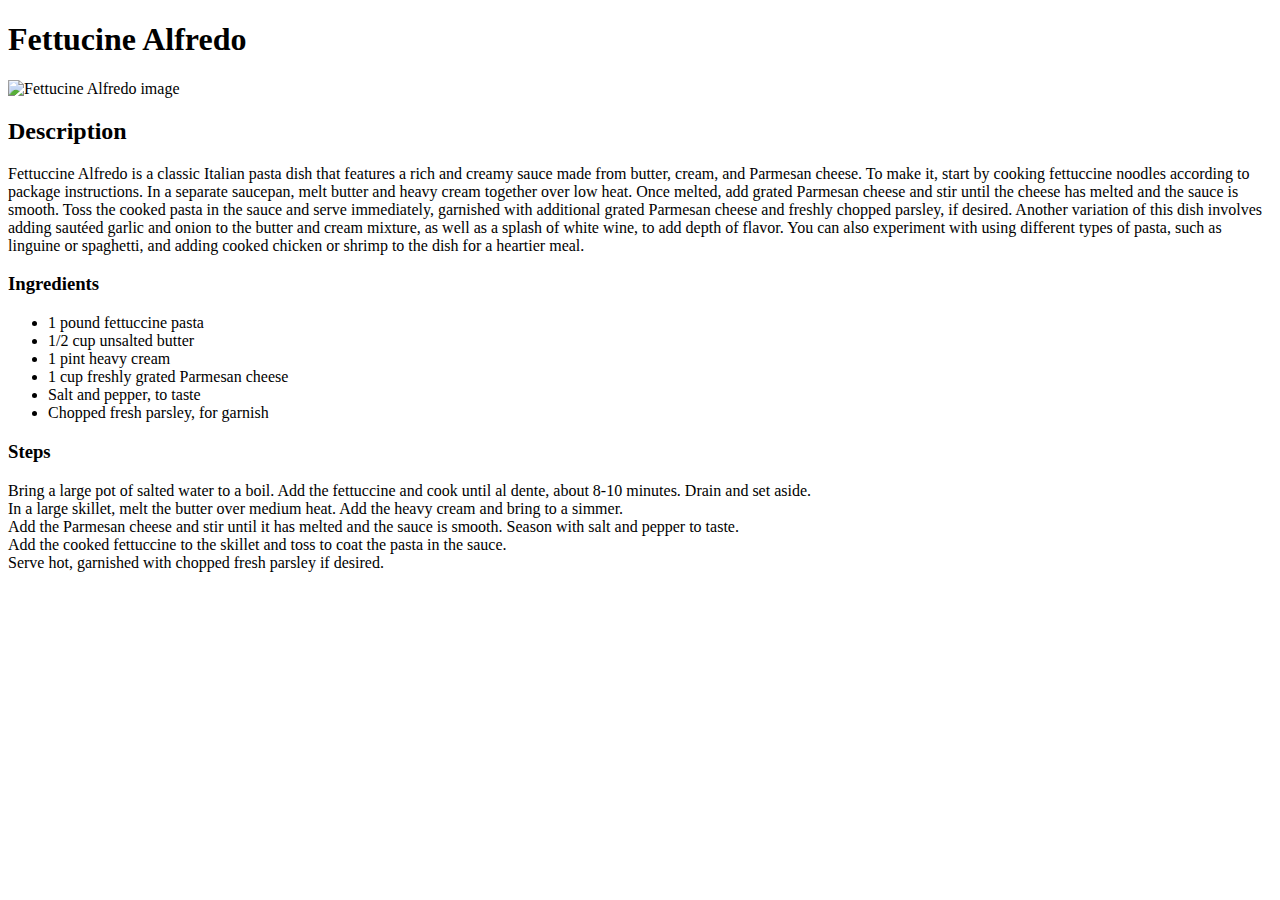
==== recipes/fettucine-alfredo.html @ 05503b18 "create a HTML page with the Fettuccine Alfredo recipe and Resize images on all pages" ====
<!DOCTYPE html>
<html lang="en">
<head>
    <meta charset="UTF-8">
    <meta http-equiv="X-UA-Compatible" content="IE=edge">
    <meta name="viewport" content="width=device-width, initial-scale=1.0">
    <title>Fettucine Alfredo</title>
</head>
<body>
    <H1>Fettucine Alfredo</H1>
    <img src="https://www.modernhoney.com/wp-content/uploads/2018/08/Fettuccine-Alfredo-Recipe-1.jpg" width="500" height="300" alt="Fettucine Alfredo image">
    <br>

    <h2>Description</h2>
    Fettuccine Alfredo is a classic Italian pasta dish that features a rich and creamy sauce made from butter, cream, and Parmesan cheese. 
    To make it, start by cooking fettuccine noodles according to package instructions. 
    In a separate saucepan, melt butter and heavy cream together over low heat. 
    Once melted, add grated Parmesan cheese and stir until the cheese has melted and the sauce is smooth. 
    Toss the cooked pasta in the sauce and serve immediately, garnished with additional grated Parmesan cheese and freshly chopped parsley, if desired.

    Another variation of this dish involves adding sautéed garlic and onion to the butter and cream mixture, as well as a splash of white wine, to add depth of flavor. 
    You can also experiment with using different types of pasta, such as linguine or spaghetti, 
    and adding cooked chicken or shrimp to the dish for a heartier meal.

    <h3>Ingredients</h3>
<ul>
    <li>1 pound fettuccine pasta</li>
    <li>1/2 cup unsalted butter</li>
    <li>1 pint heavy cream</li>
    <li>1 cup freshly grated Parmesan cheese</li>
    <li>Salt and pepper, to taste</li>
    <li>Chopped fresh parsley, for garnish</li>
</ul>

<h3>Steps</h3>
<li>Bring a large pot of salted water to a boil. Add the fettuccine and cook until al dente, about 8-10 minutes. Drain and set aside.</li>
<li>In a large skillet, melt the butter over medium heat. Add the heavy cream and bring to a simmer.</li>
<li>Add the Parmesan cheese and stir until it has melted and the sauce is smooth. Season with salt and pepper to taste.</li>
<li>Add the cooked fettuccine to the skillet and toss to coat the pasta in the sauce.</li>
<li>Serve hot, garnished with chopped fresh parsley if desired.</li>


</body>
</html>
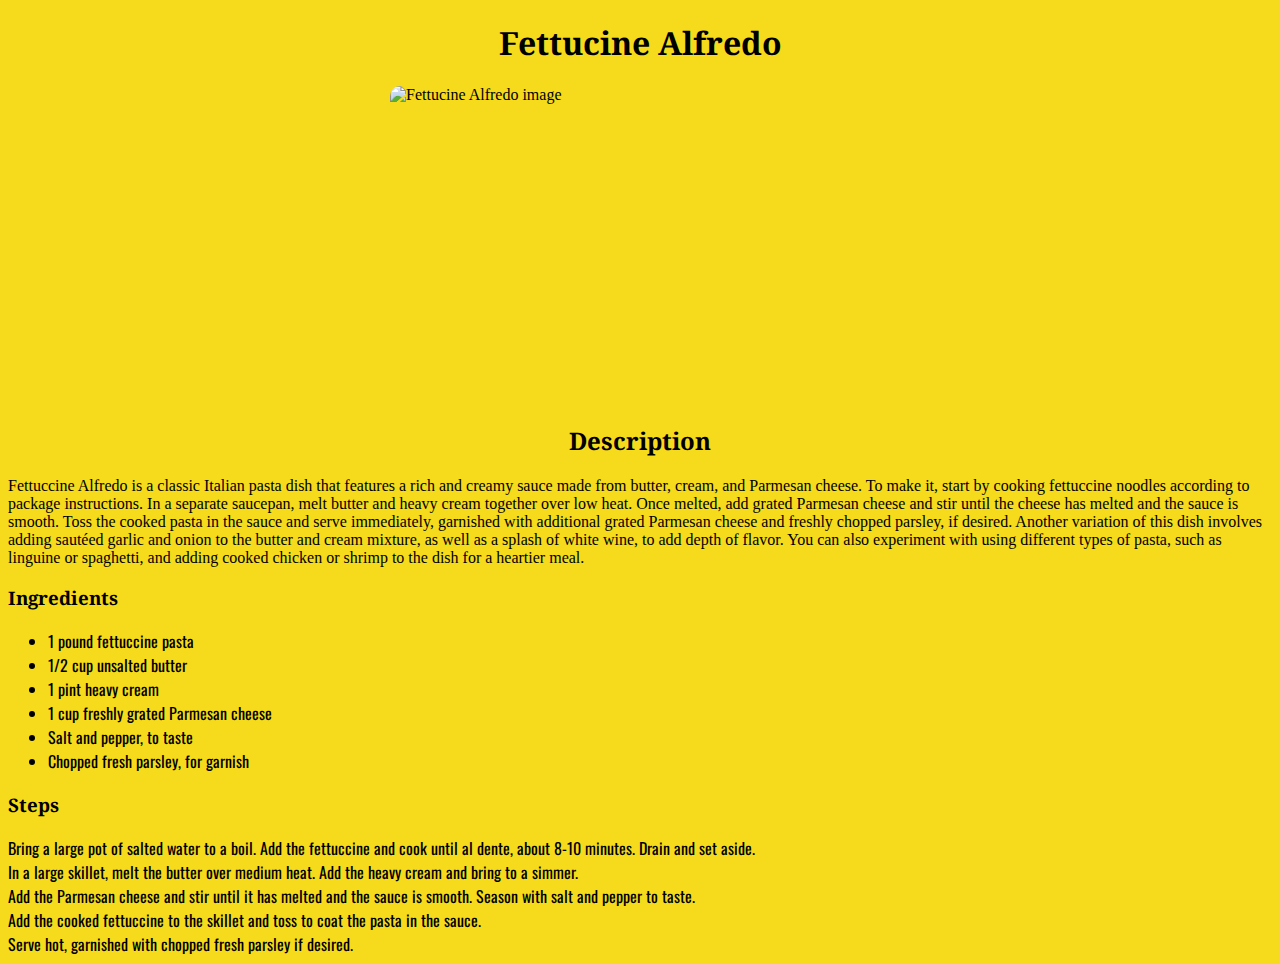
==== commit 12f96a2b: "add style to odin recipes" ====
--- a/recipes/fettucine-alfredo.html
+++ b/recipes/fettucine-alfredo.html
@@ -5,6 +5,11 @@
     <meta http-equiv="X-UA-Compatible" content="IE=edge">
     <meta name="viewport" content="width=device-width, initial-scale=1.0">
     <title>Fettucine Alfredo</title>
+    <link rel="stylesheet" href="recipe-style.css">
+    <link rel="preconnect" href="https://fonts.googleapis.com">
+<link rel="preconnect" href="https://fonts.gstatic.com" crossorigin>
+<link href="https://fonts.googleapis.com/css2?family=Noto+Serif:ital,wght@1,700&family=Oswald&display=swap" rel="stylesheet">
+
 </head>
 <body>
     <H1>Fettucine Alfredo</H1>
--- a/recipes/recipe-style.css
+++ b/recipes/recipe-style.css
@@ -0,0 +1,25 @@
+body {
+    background-color: #f5db1b;
+}
+
+h1,
+h2 {
+    text-align: center;
+    font-family: 'Noto Serif', serif;
+}
+
+h3 {
+    font-family: 'Noto Serif', serif;
+    ;
+}
+
+img {
+    display: block;
+    margin: 0 auto;
+    border-radius: 10px;
+}
+
+p,
+li {
+    font-family: 'Oswald', sans-serif;
+}